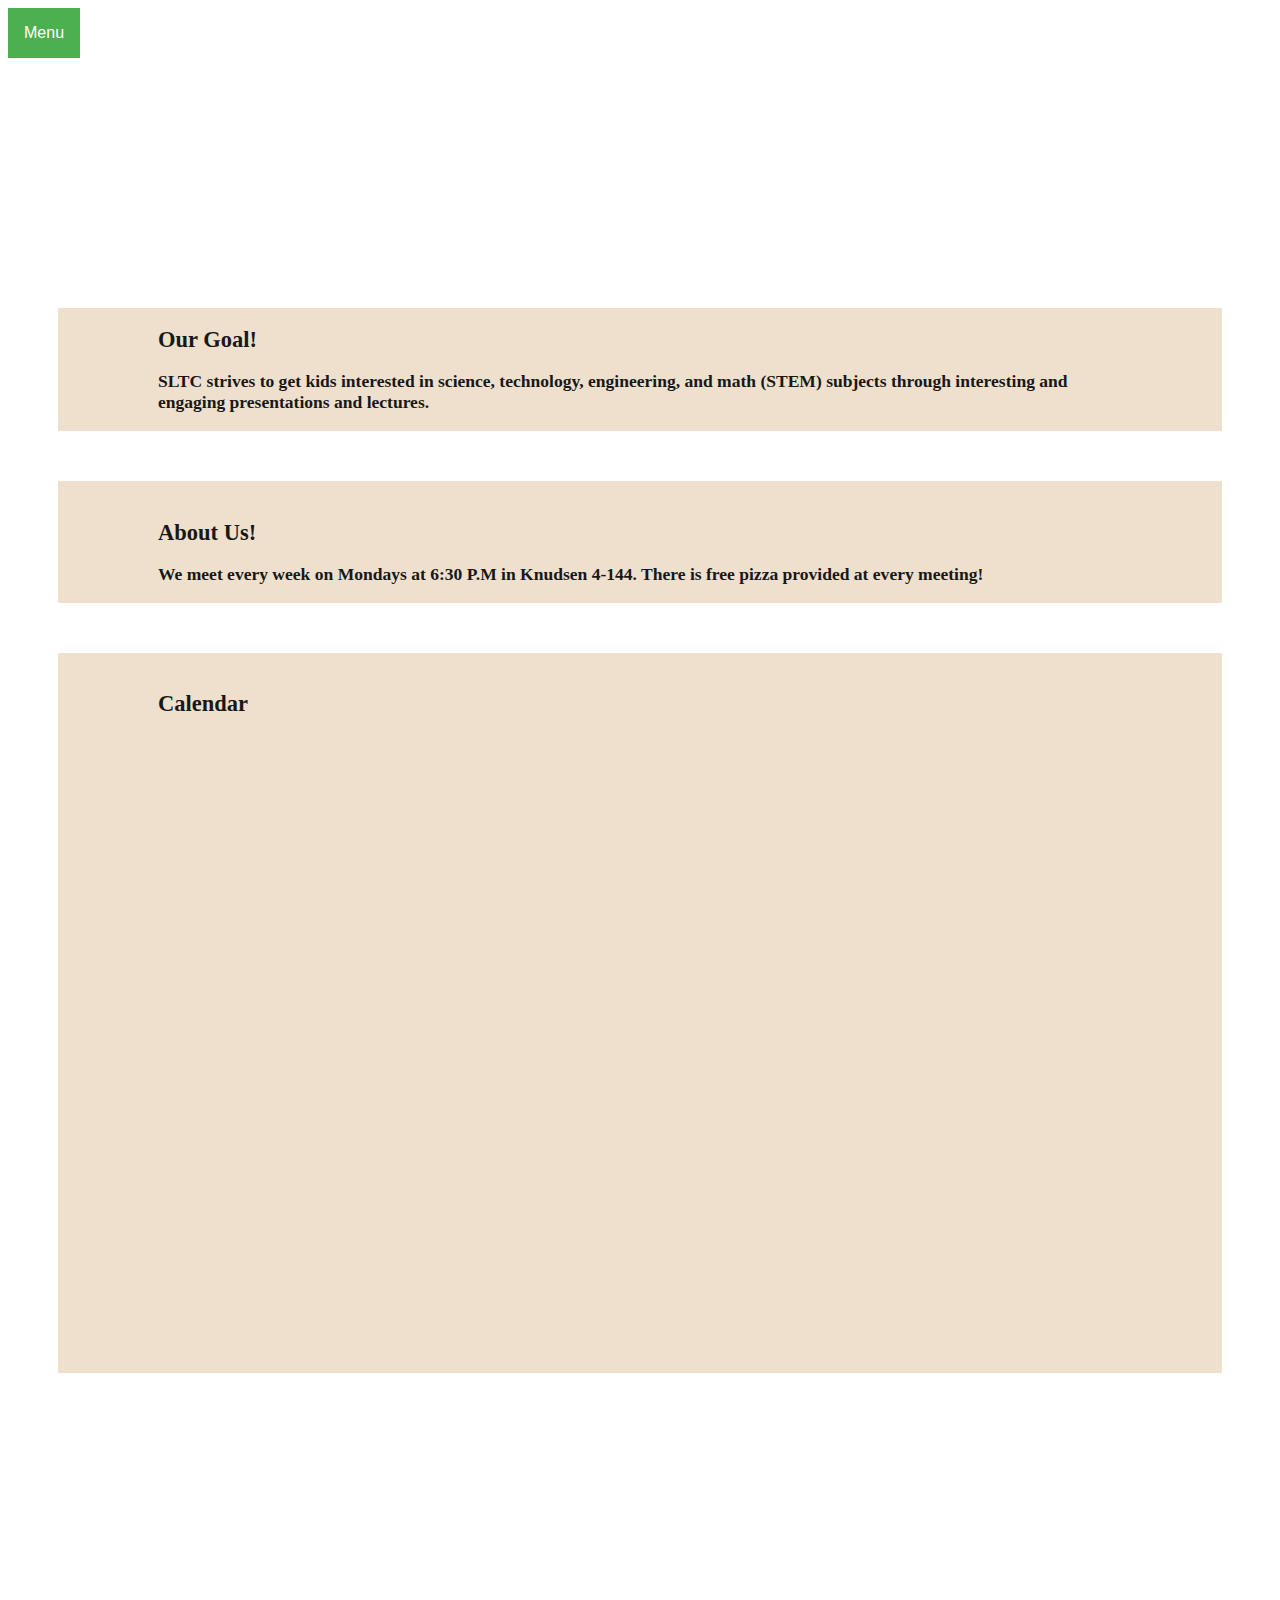
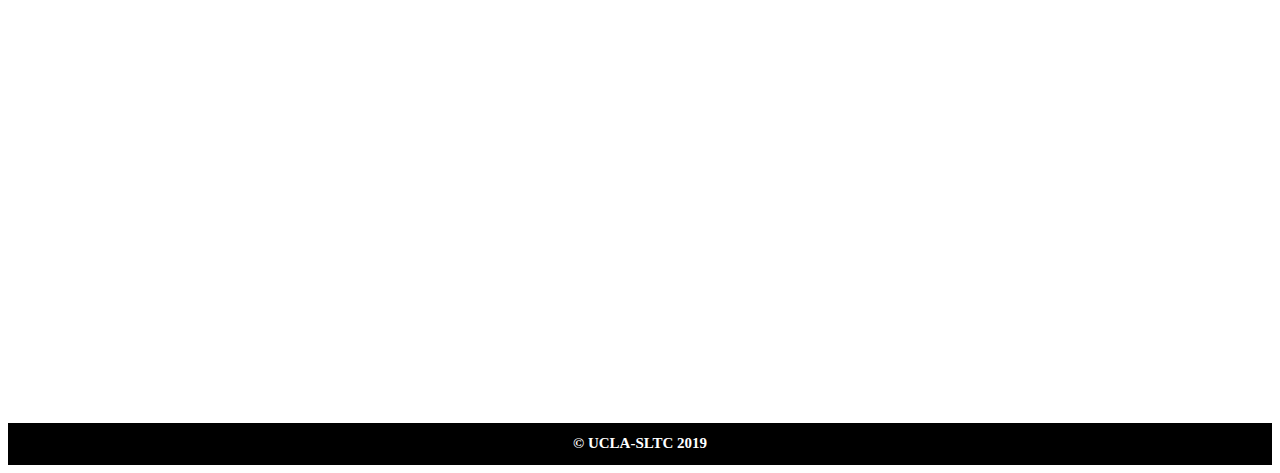
==== sltc_personal_website/index.html @ 87913698 "Added the code" ====
<html>


<head>
<title>Science Lab Teaching Club </title>
<link rel="stylesheet" href="css/style.css">
<div class="dropdown">
  <button class="dropbtn">Menu</button>
    <div class="dropdown-content">
      <a href=index.html>Home</a>
      <a href=previousPresentations/previous.html>Previous Presentations</a>
      <a href=contact/contactUs.html>Contact Us!</a>
    </div>
</div>
</head>


<body>

<h1 id="titleName"> Science Lab Teaching Club </h1>

<div id="summaryBlock">
  <h2 id="summaryBlockText">Our Goal!</h2>
  <h3 id="summaryBlockText"> SLTC strives to get kids interested in science, technology, engineering, and math (STEM) subjects through
     interesting and engaging presentations and lectures.
  </h3>
</div>
<div></div>
<div id="aboutBlock">
  <h2 id="aboutBlockText"> About Us! </h2>
  <h3 id="aboutBlockText"> We meet every week on Mondays at 6:30 P.M in Knudsen 4-144. There is free pizza provided at every meeting!</h3>

</div>

<div id="calendarBlock">
  <h2> Calendar </h2>
</div>
<div id="googleCalenar">
<center>
  <iframe  src="https://calendar.google.com/calendar/embed?height=600&amp;wkst=1&amp;bgcolor=%23ffffff&amp;ctz=America%2FLos_Angeles&amp;src=Zy51Y2xhLmVkdV9laHFjMmJxczllM2hvcjJzbXYwOXRvMjBsOEBncm91cC5jYWxlbmRhci5nb29nbGUuY29t&amp;src=ZW4udXNhI2hvbGlkYXlAZ3JvdXAudi5jYWxlbmRhci5nb29nbGUuY29t&amp;color=%233F51B5&amp;color=%230B8043&amp;title=Science%20Lab%20Teaching%20Club&amp;showCalendars=0"
    style="position:relative; top:-680px; border-width:0;" width="80%" height="600" frameborder="300px" scrolling="no" top="-600px"></iframe>
</center>
</div>

<div id="copyrightBox">
  <h2>&copy UCLA-SLTC 2019</h2>
</div>

</body>


</html>
---- sltc_personal_website/css/style.css ----
body{
  background-image: url("https://media.istockphoto.com/photos/math-physics-formulas-picture-id925167552?k=6&m=925167552&s=612x612&w=0&h=Zp7xS2oxdv-E8gw_0uwNXDCtjeuEFS41YGzhlUHqbKU=");
}

#titleName
{
  color: white;
  padding: 100px 40px;
  height:50px;
  font-size:60px;
  text-align: center;
  font-family: Georgia;
}


#summaryBlock
{
  background: #EDDDC8;
  padding:0px;
  margin:50px;
  overflow:auto;
  opacity:0.9;
  color:black;
  font-family:Verdana;
  font-size:15px;
}
#summaryBlockText
{
  padding-left: 100px;
  padding-right: 100px;
}

#aboutBlock
{
  background: #EDDDC8;
  padding:0;
  margin:50px;
  overflow:auto;
  opacity:0.9;
  color:black;
  font-family:Verdana;
  font-size:15px;
  padding-top:20px;
  padding-left: 100px;
  padding-right: 100px;
}

#calendarBlock
{
  float:center;
  background: #EDDDC8;
  padding:0;
  margin:50px;
  overflow:auto;
  opacity:0.9;
  color:black;
  font-family:Verdana;
  font-size:15px;
  padding-top:20px;
  padding-left: 100px;
  padding-right: 100px;
  height:700px;
}

#copyrightBox
{
  background: black;
  overflow:auto;
  opacity:1;
  color:white;
  font-family:Verdana;
  font-size:10px;
  width:100%;
  text-align:center;

}


/* Dropdown Button */
.dropbtn {
  z-index: 1000;
  position:fixed;
  background-color: #4CAF50;
  color: white;
  padding: 16px;
  font-size: 16px;
  border: none;
}

/* The container <div> - needed to position the dropdown content */
.dropdown {
  z-index: 1000;
  position:fixed;
  display: inline-block;
}

/* Dropdown Content (Hidden by Default) */
.dropdown-content {
  padding-top:50px;
  display: none;
  z-index: 1;
  position:fixed;
  background-color: #f1f1f1;
  min-width: 160px;
  box-shadow: 0px 8px 16px 0px rgba(0,0,0,0.2);
}

/* Links inside the dropdown */
.dropdown-content a {
  color: black;
  padding: 12px 16px;
  text-decoration: none;
  display: block;
}

/* Change color of dropdown links on hover */
.dropdown-content a:hover {background-color: #ddd;}

/* Show the dropdown menu on hover */
.dropdown:hover .dropdown-content {display: block;}

/* Change the background color of the dropdown button when the dropdown content is shown */
.dropdown:hover .dropbtn {background-color: #3e8e41;}
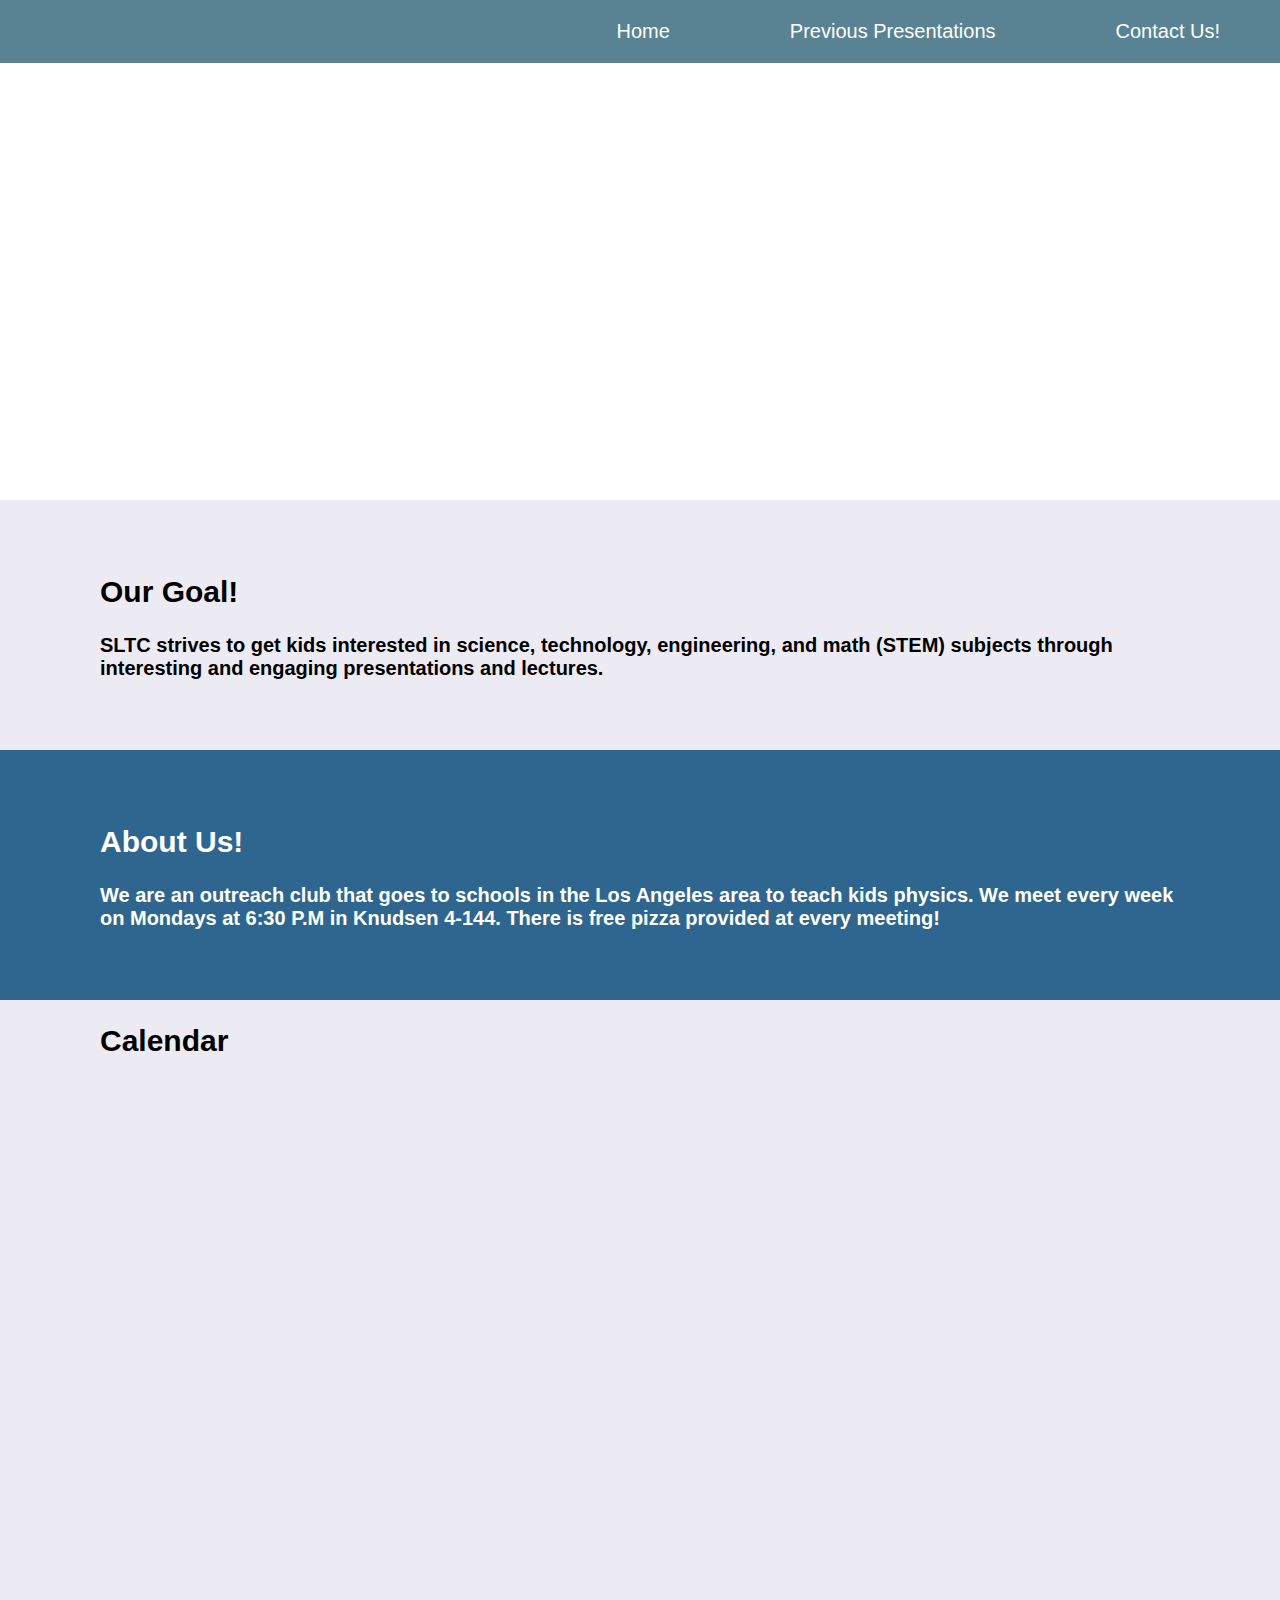
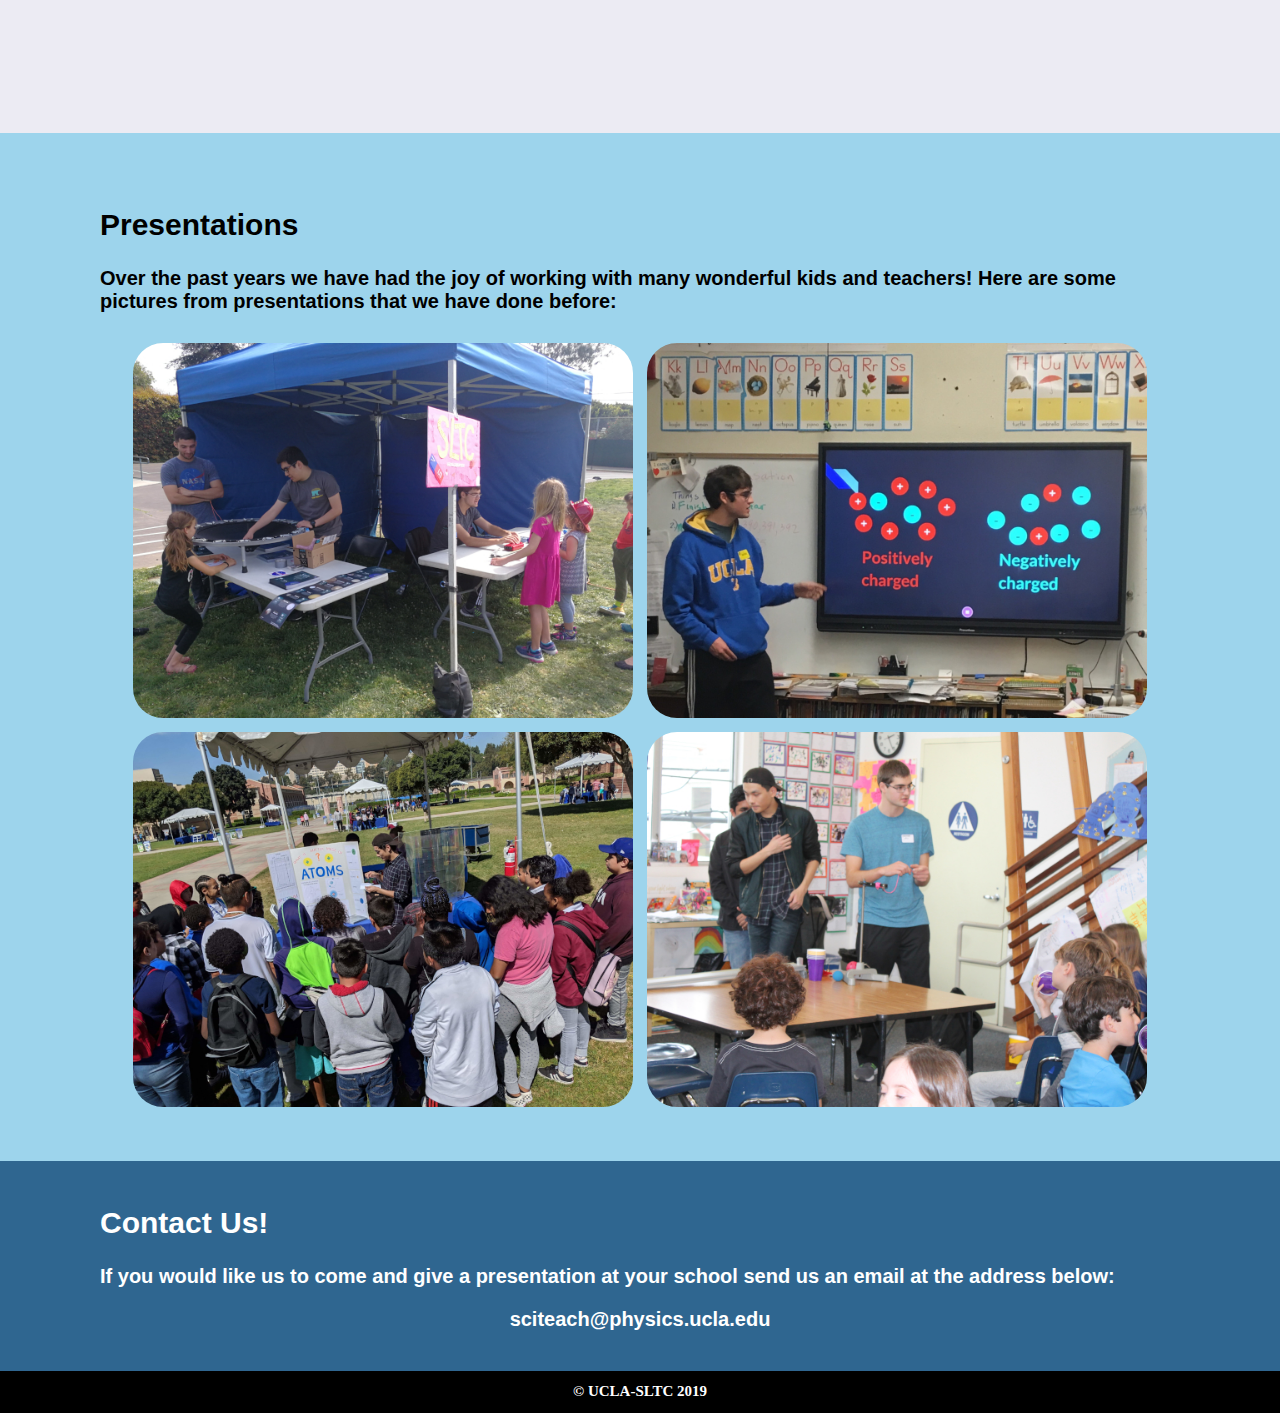
==== commit 96088078: "Revamp Website" ====
--- a/sltc_personal_website/index.html
+++ b/sltc_personal_website/index.html
@@ -1,46 +1,106 @@
 <html>
-
 
 <head>
 <title>Science Lab Teaching Club </title>
-<link rel="stylesheet" href="css/style.css">
-<div class="dropdown">
-  <button class="dropbtn">Menu</button>
-    <div class="dropdown-content">
-      <a href=index.html>Home</a>
-      <a href=previousPresentations/previous.html>Previous Presentations</a>
-      <a href=contact/contactUs.html>Contact Us!</a>
-    </div>
-</div>
+<link rel="stylesheet" href="css/styles.css">
 </head>
 
+<body>
+  <ul id="navbar">
+    <li id="listnav">
+        <a href="#contact" id="listnavsets">Contact Us!</a>
+    </li>
+    <li id="listnav">
+      <a href="#presentations" id="listnavsets">Previous Presentations</a>
+    </li>
+      <li id="listnav">
+         <a href="#topOfPage" id="listnavsets">Home</a>
+    </li>
+  </ul>
+  <a id="topOfPage"></a>
 
-<body>
+  <h1 id="titleName"> Science Lab Teaching Club </h1>
 
-<h1 id="titleName"> Science Lab Teaching Club </h1>
 
-<div id="summaryBlock">
-  <h2 id="summaryBlockText">Our Goal!</h2>
-  <h3 id="summaryBlockText"> SLTC strives to get kids interested in science, technology, engineering, and math (STEM) subjects through
+<div id="summary">
+  <div id="summaryBlock">
+    <h2 id="summaryBlockText">Our Goal!</h2>
+    <p id="summaryBlockText"><b> SLTC strives to get kids interested in science, technology, engineering, and math (STEM) subjects through
      interesting and engaging presentations and lectures.
-  </h3>
+   </b></p>
+  </div>
 </div>
-<div></div>
-<div id="aboutBlock">
-  <h2 id="aboutBlockText"> About Us! </h2>
-  <h3 id="aboutBlockText"> We meet every week on Mondays at 6:30 P.M in Knudsen 4-144. There is free pizza provided at every meeting!</h3>
+</div>
+
+<div id="about">
+  <div id="aboutBlock">
+    <h2 id="aboutBlockText"> About Us! </h2>
+    <p id="aboutBlockText"><b> We are an outreach club that goes to schools in the Los Angeles area to teach kids physics.
+      We meet every week on Mondays at 6:30 P.M in Knudsen 4-144. There is free pizza provided at every meeting!</b></p>
+  </div>
+</div>
+
+<div id="calendar">
+  <div id="calendarBlockText"><h2>Calendar</h2></div>
+    <iframe  id="googleCalendar" src="https://calendar.google.com/calendar/embed?height=600&amp;wkst=1&amp;bgcolor=%23ffffff&amp;ctz=America%2FLos_Angeles&amp;src=Zy51Y2xhLmVkdV9laHFjMmJxczllM2hvcjJzbXYwOXRvMjBsOEBncm91cC5jYWxlbmRhci5nb29nbGUuY29t&amp;src=ZW4udXNhI2hvbGlkYXlAZ3JvdXAudi5jYWxlbmRhci5nb29nbGUuY29t&amp;color=%233F51B5&amp;color=%230B8043&amp;title=Science%20Lab%20Teaching%20Club&amp;showCalendars=0"
+      style="text-align:center; border-width:0; width:80%; height:600; text-align:center; " frameborder="300px" scrolling="no" ></iframe>
+</div>
+
+<div id="presentations">
+
+<div id="presentationBox">
+  <h2>Presentations </h2>
+  <p><b> Over the past years we have had the joy of working with many wonderful kids and teachers!
+     Here are some pictures from presentations that we have done before: </b></p>
+</div>
+
+<div id="mainGallery">
+
+<div class="gallery">
+  <a target="_blank" >
+    <img src="images\imageRedone1.jpg" alt="Forest" width="600" height="400">
+  </a>
+  <!--<div class="desc">Momentum and Gravity Booth at Grant Elementary Science Expo</div>-->
+</div>
+
+<div class="gallery">
+  <a target="_blank" >
+    <img src="images\imageRedone.JPG"  width="600" height="400">
+  </a>
+  <!--<div class="desc">Electricity Presentation Fairburn Elementary</div>-->
+</div>
+
+<div class="gallery">
+  <a target="_blank">
+    <img src="images\imageRedone2.jpeg" alt="Northern Lights" width="600" height="400">
+  </a>
+  <!--<div class="desc">Atoms Presentation at MLK Remembrance Day at UCLA</div>-->
+</div>
+
+<div class="gallery">
+  <a target="_blank" >
+    <img src="images\imageRedone3.JPG" alt="Mountains" width="600" height="400">
+  </a>
+  <!--<div class="desc">Energy Presentation at Pluralistic School One</div>-->
+    </div>
+  </div>
+
 
 </div>
 
-<div id="calendarBlock">
-  <h2> Calendar </h2>
+<div id="contact">
+  <div id="contactUsBox">
+    <h2>Contact Us!</h2>
+    <p><b>If you would like us to come and give a presentation at your school send us an email at the address below:</b></p>
+    <p id="contactUsText"><b>sciteach@physics.ucla.edu</b></p>
+  </div>
 </div>
-<div id="googleCalenar">
-<center>
-  <iframe  src="https://calendar.google.com/calendar/embed?height=600&amp;wkst=1&amp;bgcolor=%23ffffff&amp;ctz=America%2FLos_Angeles&amp;src=Zy51Y2xhLmVkdV9laHFjMmJxczllM2hvcjJzbXYwOXRvMjBsOEBncm91cC5jYWxlbmRhci5nb29nbGUuY29t&amp;src=ZW4udXNhI2hvbGlkYXlAZ3JvdXAudi5jYWxlbmRhci5nb29nbGUuY29t&amp;color=%233F51B5&amp;color=%230B8043&amp;title=Science%20Lab%20Teaching%20Club&amp;showCalendars=0"
-    style="position:relative; top:-680px; border-width:0;" width="80%" height="600" frameborder="300px" scrolling="no" top="-600px"></iframe>
-</center>
-</div>
+
+
+
+
+
+
 
 <div id="copyrightBox">
   <h2>&copy UCLA-SLTC 2019</h2>
--- a/sltc_personal_website/css/styles.css
+++ b/sltc_personal_website/css/styles.css
@@ -0,0 +1,235 @@
+
+body{
+  margin:0;
+  padding:0;
+  background-image: url("https://media.istockphoto.com/photos/math-physics-formulas-picture-id925167552?k=6&m=925167552&s=612x612&w=0&h=Zp7xS2oxdv-E8gw_0uwNXDCtjeuEFS41YGzhlUHqbKU=");
+}
+
+
+#navbar{
+  list-style-type:none;
+  margin:0;
+  overflow: hidden;
+  position:fixed;
+  right:0;
+  top:0;
+  width:100%;
+  background-color:#598392;
+  z-index:2000;
+}
+#listnav{
+  padding:0px 30px;
+  float: right;
+}
+#listnavsets{
+ display:inline-block;
+ color:white;
+ text-align:center;
+ padding: 20px 30px;
+ text-decoration:none;
+ font-size:20px;
+ font-family:sans-serif;
+}
+#listnavsets:hover{
+  background-color:#124559;
+}
+.dropDown{
+  position:relative;
+  display:inline-block;
+}
+.dropDown-content{
+
+  display:none;
+  position:absolute;
+  background-color:green;
+  min-width:150px;
+  z-index:1;
+  box-shadow: 0px 8px 16px 0px rgba(0,0,0,0.2);
+}
+.dropDown-content a{
+  color:black;
+  padding:16px 18px;
+  text-decorations:none;
+  display:block;
+}
+.dropdown-content a:hover {background-color: #f1f1f1}
+.show {display:block;}
+#titleName
+{
+  color: white;
+  padding: 100px 40px;
+  height:50px;
+  margin-top:150px;
+  margin-bottom:150px;
+  font-size:60px;
+  text-align: center;
+  font-family: Sans-serif;
+}
+#summary
+{
+  width:100%;
+  background: #ECEBF3;
+  /* #D7D9CE
+  #ECEBF3*/
+}
+#summaryBlock
+{
+  color:black;
+  font-size:20px;
+  font-family:sans-serif;
+  display:inline-block;
+  padding-top:50px;
+  padding-bottom:50px;
+}
+#summaryBlockText
+{
+  padding-left: 100px;
+  padding-right: 100px;
+}
+#about
+{
+  width:100%;
+  background: #2F6690;
+  padding-top:50px;
+  padding-bottom:50px;
+  overflow:auto;
+}
+#aboutBlock
+{
+  color:white;
+  font-family:sans-serif;
+  font-size:20px;
+  padding-left: 100px;
+  padding-right: 100px;
+}
+#calendar
+{
+  display:inline-block;
+  background: #ECEBF3;
+  /* #119DA4    #ECEBF3
+  */
+  width:100%;
+  overflow:auto;
+  padding-bottom:50px;
+  text-align:center;
+}
+#calendarBlockText
+{
+  text-align:left;
+  color:black;
+  font-family:sans-serif;
+  padding-left: 100px;
+  padding-right:100px;
+  font-size:20px;
+}
+#presentations
+{
+  background: #9DD4EC;
+  width:100%;
+  overflow:auto;
+  padding-bottom:50px;
+  padding-top:50px;
+}
+#presentationBox
+{
+  text-align:left;
+  color:black;
+  font-family:sans-serif;
+  font-size:20px;
+  padding-left: 100px;
+  padding-right:100px;
+}
+
+
+#contact
+{
+  background: #2F6690;
+  width:100%;
+}
+
+#contactUsBox
+{
+  padding-top:20px;
+  padding-left: 100px;
+  padding-right:100px;
+  padding-bottom:20px;
+  color:white;
+  font-size:20px;
+  font-family:sans-serif;
+}
+#contactUsText
+{
+  text-align:center;
+}
+
+#copyrightBox
+{
+  background: black;
+  overflow:auto;
+  opacity:1;
+  color:white;
+  font-family:Verdana;
+  font-size:10px;
+  width:100%;
+  text-align:center;
+  margin-bottom:0px;
+}
+
+
+
+
+#mainGallery
+{
+  text-align: center;
+}
+
+div.gallery {
+  text-align:center;
+  display:inline-block;
+  margin-top:10px;
+  margin-left:5px;
+  margin-right:5px;
+  margin-bottom:0;
+  width: 500px;
+}
+
+
+
+div.gallery img {
+  width: 100%;
+  height:auto;
+  border-radius: 30px;
+}
+
+div.desc {
+  padding: 15px;
+  text-align: center;
+}
+* {
+  box-sizing: border-box;
+}
+
+.responsive {
+  padding: 0 6px;
+  float: left;
+  width: 24.99999%;
+}
+
+@media only screen and (max-width: 700px) {
+  .responsive {
+    width: 49.99999%;
+    margin: 6px 0;
+  }
+}
+
+@media only screen and (max-width: 500px) {
+  .responsive {
+    width: 100%;
+  }
+}
+
+.clearfix:after {
+  content: "";
+  display: table;
+  clear: both;
+}
